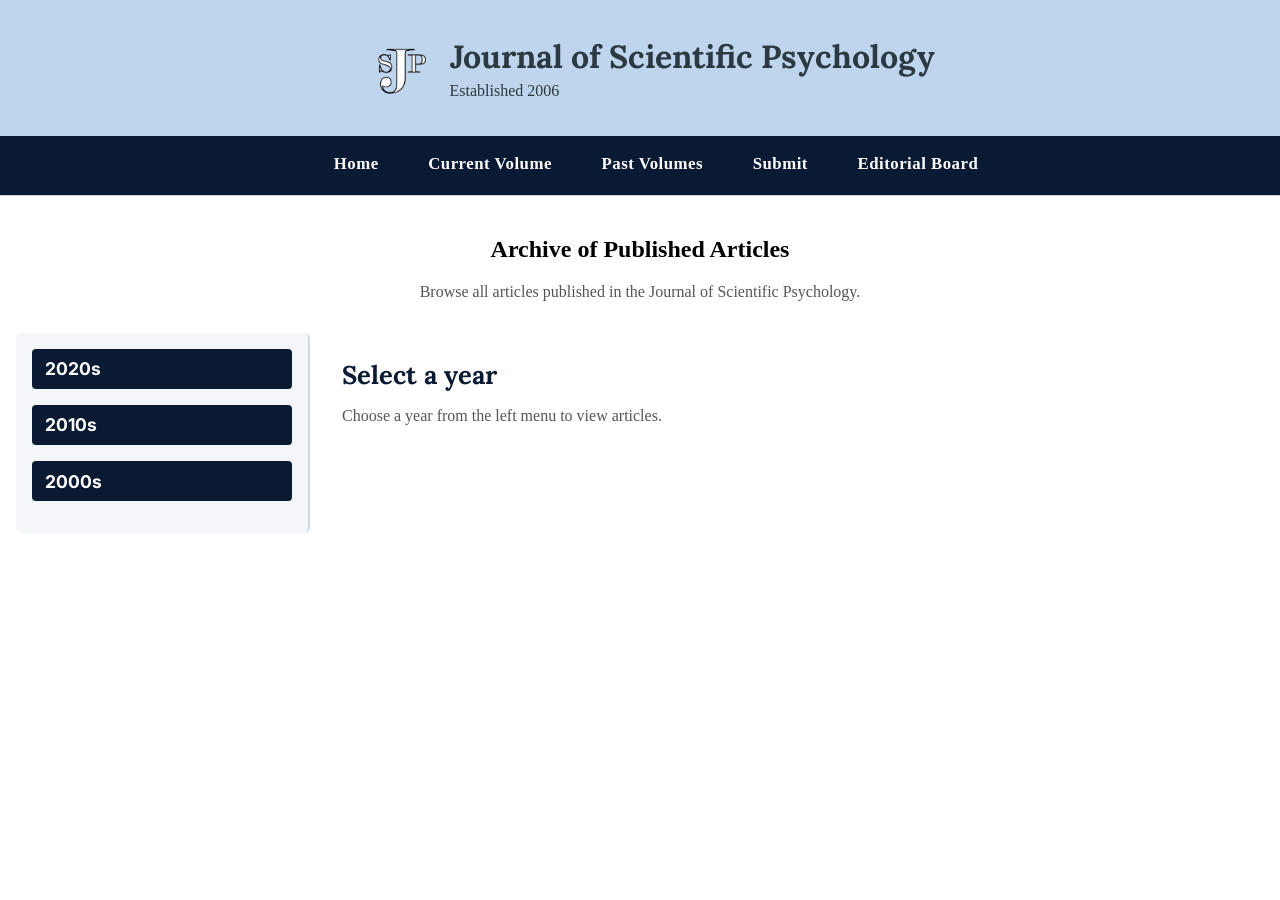
==== Archive.html @ 2d20493f "Add files via upload" ====
<!DOCTYPE html>
<html lang="en">
<head>
<meta charset="UTF-8">
<title>Archive – Journal of Scientific Psychology</title>
<meta name="viewport" content="width=device-width, initial-scale=1.0">
<link href="https://fonts.googleapis.com/css2?family=Lora:wght@400;600;700&family=Inter:wght@300;400;500;600&display=swap" rel="stylesheet">
<link rel="stylesheet" href="style.css">

<style>
/* --- Layout --- */
.archive-container {
  display: flex;
  max-width: 1200px;
  margin: 2rem auto;
  gap: 2rem;
}

/* --- Sidebar --- */
.archive-sidebar {
  width: 260px;
  background: #f4f6f9;
  border-right: 2px solid #d0d7e2;
  padding: 1rem;
  border-radius: 6px;
}

.sidebar-section {
  margin-bottom: 1rem;
}

.sidebar-decade {
  font-family: "Inter", sans-serif;
  font-weight: 700;
  font-size: 1.1rem;
  background: #0b1a33;
  color: #fff;
  padding: 0.6rem 0.8rem;
  border-radius: 4px;
  cursor: pointer;
  transition: 0.2s;
}

.sidebar-decade:hover {
  background: #14294d;
}

.sidebar-years {
  display: none;
  margin-top: 0.5rem;
  padding-left: 0.5rem;
}

.sidebar-years button {
  display: block;
  width: 100%;
  text-align: left;
  background: #e3e8ef;
  border: none;
  padding: 0.5rem 0.8rem;
  margin-bottom: 0.3rem;
  border-radius: 4px;
  font-family: "Inter", sans-serif;
  cursor: pointer;
  transition: 0.2s;
}

.sidebar-years button:hover {
  background: #cdd6e3;
}

.sidebar-years button.active {
  background: #0b1a33;
  color: #fff;
}

/* --- Article Content --- */
.archive-content {
  flex: 1;
}

.year-header {
  font-family: "Lora", serif;
  font-size: 1.6rem;
  margin-bottom: 1rem;
  color: #0b1a33;
}

.article-list {
  display: flex;
  flex-direction: column;
  gap: 1.5rem;
}

.article-item {
  background: #fff;
  border: 1px solid #d0d7e2;
  padding: 1rem;
  border-radius: 6px;
}

.article-card-row {
  display: flex;
  gap: 1rem;
}

.archive-logo {
  height: 80px;
  flex-shrink: 0;
}

.article-card-text h3 a {
  color: #0b1a33;
  text-decoration: none;
}

.article-card-text h3 a:hover {
  text-decoration: underline;
}

.pdf-icon {
  height: 20px;
  margin-right: 6px;
}
</style>
</head>

<body>

<header class="journal-header">
    <div class="journal-banner">
        <img src="JSPLogo.png" alt="Journal Logo" class="journal-logo">
        <div class="journal-banner-text">
            <h1 class="journal-title">Journal of Scientific Psychology</h1>
            <p class="journal-subtitle">Established 2006</p>
        </div>
    </div>

    <nav class="journal-nav">
        <a href="index.html" class="active">Home</a>
        <a href="Articles/2026/2026.html" class="active">Current Volume</a>
        <a href="Archive.html">Past Volumes</a>
        <a href="InfoForAuthors.html">Submit</a>
        <a href="editorialboard.html">Editorial Board</a>
    </nav>
</header>

<main class="journal-main archive-page">

<h2 style="text-align:center;">Archive of Published Articles</h2>
<p style="text-align:center; color:#555;">Browse all articles published in the Journal of Scientific Psychology.</p>

<div class="archive-container">

  <!-- SIDEBAR -->
  <aside class="archive-sidebar">

    <!-- 2020s -->
    <div class="sidebar-section">
      <div class="sidebar-decade">2020s</div>
      <div class="sidebar-years">
        <button data-year="2026">2026</button>
        <button data-year="2025">2025</button>
        <button data-year="2024">2024</button>
        <button data-year="2023">2023</button>
        <button data-year="2022">2022</button>
        <button data-year="2021">2021</button>
        <button data-year="2020">2020</button>
      </div>
    </div>

    <!-- 2010s -->
    <div class="sidebar-section">
      <div class="sidebar-decade">2010s</div>
      <div class="sidebar-years">
        <button data-year="2019">2019</button>
        <button data-year="2018">2018</button>
        <button data-year="2017">2017</button>
        <button data-year="2016">2016</button>
        <button data-year="2015">2015</button>
        <button data-year="2014">2014</button>
        <button data-year="2013">2013</button>
        <button data-year="2012">2012</button>
        <button data-year="2011">2011</button>
        <button data-year="2010">2010</button>
      </div>
    </div>

    <!-- 2000s -->
    <div class="sidebar-section">
      <div class="sidebar-decade">2000s</div>
      <div class="sidebar-years">
        <button data-year="2009">2009</button>
        <button data-year="2008">2008</button>
        <button data-year="2007">2007</button>
        <button data-year="2006">2006</button>
      </div>
    </div>

  </aside>

  <!-- CONTENT -->
  <section class="archive-content" id="archiveContent">
    <h3 class="year-header">Select a year</h3>
    <p style="color:#555;">Choose a year from the left menu to view articles.</p>
  </section>

</div>

</main>

<script>
// COLLAPSIBLE DECADES
document.querySelectorAll('.sidebar-decade').forEach(decade => {
  decade.addEventListener('click', () => {
    const years = decade.nextElementSibling;
    years.style.display = years.style.display === "block" ? "none" : "block";
  });
});

// YEAR CLICK HANDLER
const content = document.getElementById('archiveContent');

document.querySelectorAll('.sidebar-years button').forEach(btn => {
  btn.addEventListener('click', () => {

    document.querySelectorAll('.sidebar-years button').forEach(b => b.classList.remove('active'));
    btn.classList.add('active');

    const year = btn.dataset.year;

    // LOAD YEAR CONTENT
    content.innerHTML = generateYear(year);
  });
});

// YEAR CONTENT GENERATOR
function generateYear(year) {

  // --- 2026 ---
  if (year === "2026") return `
    <h3 class="year-header">2026</h3>
    <div class="article-list">

      <div class="article-item">
        <div class="article-card-row">
          <img src="JSPCover.png" class="archive-logo">
          <div class="article-card-text">
            <p class="article-type">Research Article</p>
            <h3><a href="Articles/2026/ArtSum_MS136.html">The Effect of a Blue Mind Intervention on College Student Well‑Being</a></h3>
            <p class="article-authors">Shannon, E., & Goodman‑Riley, L.</p>
            <p class="article-meta">Vol. 21 (2026), Pgs. 1–16</p>
            <a href="Articles/2026/MS_136.pdf" class="pdf-link" download>
              <img src="https://upload.wikimedia.org/wikipedia/commons/8/87/PDF_file_icon.svg" class="pdf-icon"> Download PDF
            </a>
          </div>
        </div>
      </div>

    </div>
  `;

  // --- 2025 ---
  if (year === "2025") return `
    <h3 class="year-header">2025</h3>
    <div class="article-list">

      <div class="article-item">
        <div class="article-card-row">
          <img src="JSPCover.png" class="archive-logo">
          <div class="article-card-text">
            <p class="article-type">Research Article</p>
            <h3><a href="Articles/2025/ArtSum_MS134.html">Recalling (Some) U.S. Vice Presidents</a></h3>
            <p class="article-authors">Ferraro, F. R.</p>
            <p class="article-meta">Vol. 20 (2025), Pgs. 1–6</p>
            <a href="Articles/2025/MS_134.pdf" class="pdf-link" download>
              <img src="https://upload.wikimedia.org/wikipedia/commons/8/87/PDF_file_icon.svg" class="pdf-icon"> Download PDF
            </a>
          </div>
        </div>
      </div>

      <div class="article-item">
        <div class="article-card-row">
          <img src="JSPCover.png" class="archive-logo">
          <div class="article-card-text">
            <p class="article-type">Research Article</p>
            <h3><a href="Articles/2025/ArtSum_MS135.html">Empathy Unveiled: Exploring the Mediating Role of Empathy in the Sad Eyewitness Effect</a></h3>
            <p class="article-authors">Ridley, C. A., Maass, J. K., & Randell, J. A.</p>
            <p class="article-meta">Vol. 20 (2025), Pgs. 7–20</p>
            <a href="Articles/2025/MS_135.pdf" class="pdf-link" download>
              <img src="https://upload.wikimedia.org/wikipedia/commons/8/87/PDF_file_icon.svg" class="pdf-icon"> Download PDF
            </a>
          </div>
        </div>
      </div>

      <div class="article-item">
        <div class="article-card-row">
          <img src="JSPCover.png" class="archive-logo">
          <div class="article-card-text">
            <p class="article-type">Research Article</p>
            <h3><a href="Articles/2025/ArtSum_MS128.html">Encouraging Employers to Promote Safe-Sun Behaviors among Outdoor Workers</a></h3>
            <p class="article-authors">Entringer, A., Brannon, L., & Whitaker, W.</p>
            <p class="article-meta">Vol. 20 (2025), Pgs. 21-32</p>
            <a href="Articles/2025/MS_128.pdf" class="pdf-link" download>
              <img src="https://upload.wikimedia.org/wikipedia/commons/8/87/PDF_file_icon.svg" class="pdf-icon"> Download PDF
            </a>
          </div>
        </div>
      </div>

      <div class="article-item">
        <div class="article-card-row">
          <img src="JSPCover.png" class="archive-logo">
          <div class="article-card-text">
            <p class="article-type">Research Article</p>
            <h3><a href="Articles/2025/ArtSum_MS132.html">Using the Immediate Feedback Assessment Technique (IFAT) for Test Reviews: Effects on Academic Performance</a></h3>
            <p class="article-authors">Kennette, L. N., Lin, P. S., & Van Havermaet, L. R.</p>
            <p class="article-meta">Vol. 20 (2025), Pgs. 33-41</p>
            <a href="Articles/2025/MS132.pdf" class="pdf-link" download>
              <img src="https://upload.wikimedia.org/wikipedia/commons/8/87/PDF_file_icon.svg" class="pdf-icon"> Download PDF
            </a>
          </div>
        </div>
      </div>

      <div class="article-item">
        <div class="article-card-row">
          <img src="JSPCover.png" class="archive-logo">
          <div class="article-card-text">
            <p class="article-type">Research Article</p>
            <h3><a href="Articles/2025/ArtSum_MS133.html">Eliminating the Potential Roots of Fear: Addressing Thanatophobia in Childhood</a></h3>
            <p class="article-authors">Gray, T, & Maass, J.</p>
            <p class="article-meta">Vol. 20 (2025), Pgs. 42-51</p>
            <a href="Articles/2025/MS133.pdf" class="pdf-link" download>
              <img src="https://upload.wikimedia.org/wikipedia/commons/8/87/PDF_file_icon.svg" class="pdf-icon"> Download PDF
            </a>
          </div>
        </div>
      </div>

    </div>
  `;

  // DEFAULT FOR YEARS WITH NO ARTICLES
  return `
    <h3 class="year-header">${year}</h3>
    <p>Archive in the process of being updated. Additional archives can be found <a href="https://psyencelab.com/archive.html" target="_blank">HERE</a></p>
  `;
}
</script>

</body>
</html>
---- style.css ----
/* ----------------------------------------------------
   JOURNAL HEADER WITH NAVY BANNER
---------------------------------------------------- */
html, body {
    margin: 0;
    padding: 0;
}

.journal-header {
    margin: 0;
    padding: 0;
    width: 100%;
    border-bottom: 1px solid #d0d0d0;
    background: #ffffff;
}

/* Full-width navy masthead */
.journal-banner {
    background: #bed5ed; 
    color: #2b3a42;
    padding: 1.75rem 1rem;
    display: flex;
    align-items: center;
    gap: 1.5rem;
    justify-content: center;
    width: 100%;
}

/* Logo styling */
.journal-logo {
    height: 80px;
    width: auto;
    object-fit: contain;
}

/* Title + subtitle block */
.journal-banner-text {
    display: flex;
    flex-direction: column;
}

.journal-title {
    margin: 0;
    font-family: "Lora", serif;
    font-size: 2rem;
    font-weight: 700;
    color: #2b3a42;
}

.journal-subtitle {
    margin: 0.3rem 0 0;
    font-size: 1rem;
    color: #2b3a42;
}

/* Navigation */
.journal-nav {
    background: #0b1a33; /* same navy as banner */
    padding: 0.75rem 1rem;
    display: flex;
    justify-content: center;
    gap: 1.5rem;
    width: 100%;
}

.journal-nav a {
    text-decoration: none;
    color: #ffffff; /* white on navy looks authoritative */
    font-size: 1.05rem; /* larger text */
    font-weight: 600;   /* stronger presence */
    letter-spacing: 0.5px; /* subtle spacing for a journal feel */
    padding: 0.4rem 0.8rem;
    border-bottom: 2px solid transparent;
    transition: 0.2s ease;
}

.journal-nav a:hover {
    border-bottom-color: #0b1a33;
}

.journal-nav .active {
    border-bottom-color: #0b1a33;
}

.journal-main {
    max-width: 1000px;   /* narrower, more journal-like */
    margin: 2.5rem auto;
    padding: 0 1rem;
}

.journal-footer {
    text-align: center;      /* centers the text */
    margin: 0 auto;          /* centers the block itself */
    padding: 1.5rem 1rem;
    font-size: 0.85rem;
    color: #666;
    border-top: 1px solid var(--border);
    background: #f9f9f9;
}

.about-section {
    margin-bottom: 3rem;
    font-size: 1.05rem;
    line-height: 1.25;
}

.about-section h2 {
    font-size: 1.45rem;
    margin-bottom: 1rem;
    text-align: center;
}

.about-section p {
    margin-bottom: 1.4rem;
    text-align: justify; /* journal-style paragraph alignment */
}

/* Two-column About layout */
.about-layout {
    max-width: 1000px;   /* wider than the main content column */
    margin: 0 auto 3rem; /* centered, with spacing below */
    display: grid;
    grid-template-columns: 280px 1fr;
    gap: 2.5rem;
    align-items: start;
}

/* Left column (sidebar-style) */
.about-left {
    background: #f4f6fa;
    border-left: 4px solid #0b1a33; /* navy accent */
    padding: 1rem 1.5rem;
    font-size: 0.95rem;
    line-height: 1.5;
    grid-column: 1;   /* forces all .about-left items into column 1 */
}

.about-left h3 {
    margin-top: 0;
    font-family: "Lora", serif;
    font-size: 1.1rem;
    color: #0b1a33;
}

/* Right column (main content) */
.about-right {
    font-size: 1.05rem;
    line-height: 1.5;
    grid-column: 2;
    grid-row: 1 / span 4;
}

.about-right h2 {
    font-size: 1.55rem;
    margin-bottom: 1rem;
}

.about-right p {
    font-size: 1.08rem;
    line-height: 1.25;
}

.recent-articles {
    max-width: 800px;   /* or 650px for a very narrow journal column */
    margin: 0 auto 3rem;
}

.pdf-icon {
    height: 18px;   /* or 16px, 20px, etc. */
    width: auto;
}



/* Responsive layout */
@media (max-width: 900px) {
    .about-layout {
        grid-template-columns: 1fr;
    }

    .about-left {
        margin-bottom: 1.5rem;
    }
}

/* --- Article Cards --- */
.article-section {
    width: 100%;
    background: #e6eef5; /* silver-blue */
    padding: 2.5rem 1rem;
    border-top: 3px solid #0b1a33;
}

.article-section h2 {
    text-align: center;
    font-family: "Lora", serif;     /* matches your other h2 */
    font-size: 1.55rem;             /* same size as About the Journal h2 */
    font-weight: 600;
    color: #0b1a33;                 /* your navy accent */
    margin-bottom: 1.5rem;          /* consistent spacing */
    letter-spacing: 0.3px;          /* subtle journal-style refinement */
}

.article-list {
    display: grid;
    grid-template-columns: 1fr;
    gap: 1.5rem;
    max-width: 1100px;
    margin: 0 auto;
}

.article-item {
    background: #ffffff;
    border: 1px solid #c8d3df;
    border-radius: 8px;
    padding: 1.25rem 1.5rem;
    box-shadow: 0 2px 6px rgba(0,0,0,0.08);
}

.article-item h3 a {
    text-decoration: none;
    color: #0b1a33;
}

.article-item h3 a:hover {
    text-decoration: underline;
}

.article-type {
    font-size: 0.85rem;
    font-weight: 600;
    color: #0b1a33;
    margin-bottom: 0.4rem;
}

.article-authors,
.article-meta {
    font-size: 0.9rem;
    color: #555;
    margin: 0.2rem 0;
}

.pdf-link {
    display: inline-flex;
    align-items: center;
    gap: 0.4rem;
    margin-top: 0.6rem;
    font-weight: 600;
    color: #0b1a33;
}

.article-card-row {
    display: flex;
    align-items: flex-start;
    gap: 1rem;
}

.archive-logo {
    height: 100px;   /* larger desktop size */
    width: auto;
    flex-shrink: 0;
    margin-top: 0.3rem;
}


.article-card-text {
    flex: 1;
}

.archive-container {
  display: flex;
 max-width: 1400px !important;
  margin: 2rem auto;
  gap: 3rem;
  align-items: flex-start;
}

.archive-sidebar {
  width: 260px;
  background: #f4f6f9;
  border-right: 2px solid #d0d7e2;
  padding: 0.8rem;
  border-radius: 6px;
  margin-left: 0;
}

.archive-content {
  flex: 1;
  max-width: 1100px;
  margin: 0 auto;
}

/* Override journal-main for archive layout */
.journal-main.archive-page {
    max-width: 1400px !important;
    margin: 2.5rem auto;
    padding: 0 1rem;
}


/* --- New Footer --- */
.journal-footer {
    background: #0b1a33;
    color: #ffffff;
    padding: 2rem 1rem;
}

.footer-inner {
    max-width: 1000px;
    margin: 0 auto;
    display: grid;
    grid-template-columns: 120px 1fr; /* logo column + centered links */
    align-items: center;
}

.footer-logo {
    height: 70px;
    width: auto;
}

.footer-links {
    text-align: center;
    display: flex;
    flex-direction: column;
    gap: 0.4rem;
    font-size: 0.95rem;
}

.footer-links a {
    color: #ffffff;
    text-decoration: none;
}

.footer-links a:hover {
    text-decoration: underline;
}

/* --- Editorial Page ---*/
.editorial-board p {
    line-height: 0.75;
    margin-bottom: 0.4rem;
}
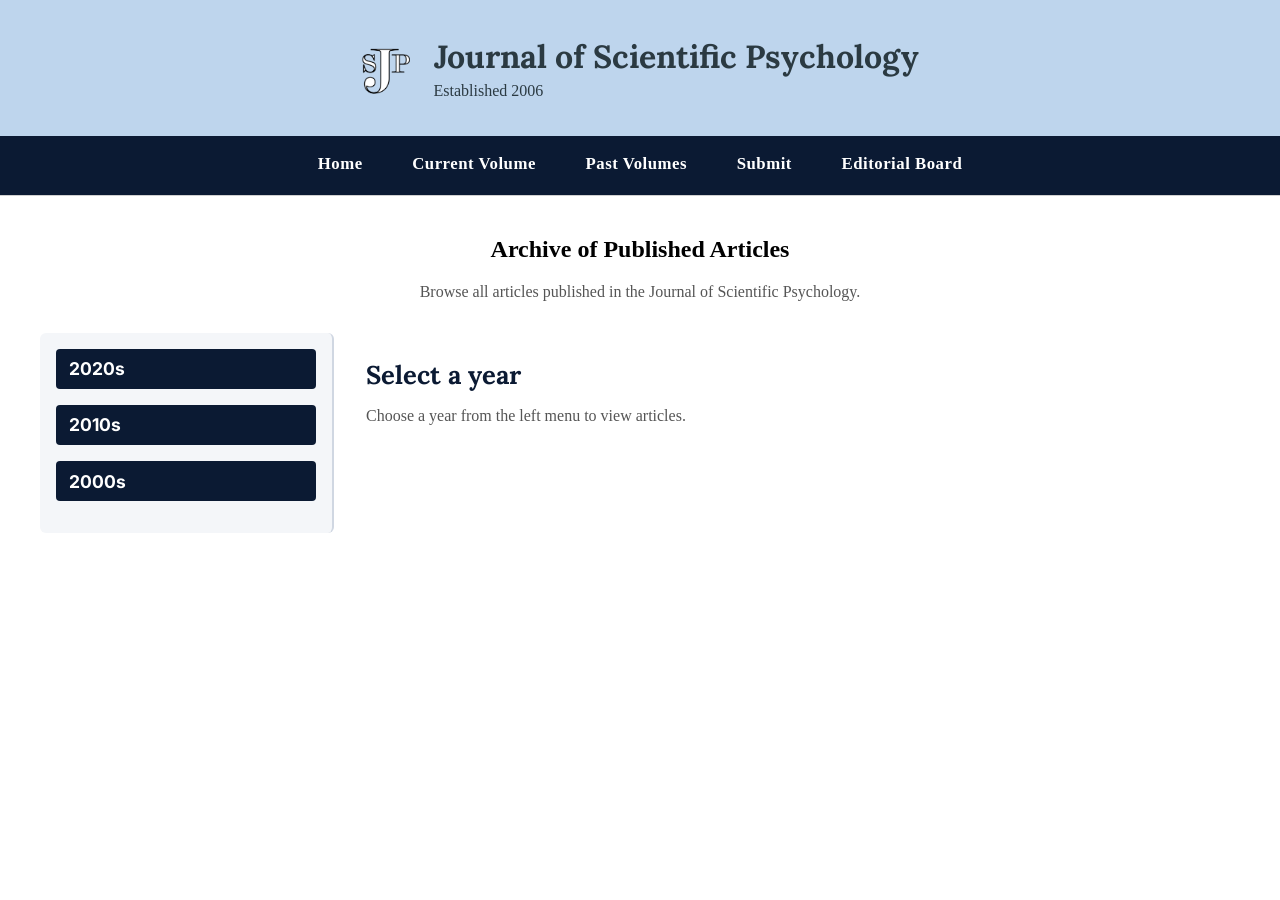
==== commit a2eb4b15: "Update Archive.html" ====
--- a/Archive.html
+++ b/Archive.html
@@ -137,6 +137,11 @@
     </div>
 
     <nav class="journal-nav">
+	<input type="checkbox" id="menu-toggle" class="menu-toggle">
+
+    <label for="menu-toggle" class="hamburger">
+        <span class="hamburger-icon"></span>
+    </label>
         <a href="index.html" class="active">Home</a>
         <a href="Articles/2026/2026.html" class="active">Current Volume</a>
         <a href="Archive.html">Past Volumes</a>
--- a/style.css
+++ b/style.css
@@ -1,39 +1,41 @@
 /* ----------------------------------------------------
-   JOURNAL HEADER WITH NAVY BANNER
+   GLOBAL RESET & BASE
 ---------------------------------------------------- */
 html, body {
     margin: 0;
     padding: 0;
-}
-
+    overflow-x: hidden;
+}
+
+.menu-toggle {
+    display: none;
+}
+
+/* ----------------------------------------------------
+   HEADER & NAVIGATION
+---------------------------------------------------- */
 .journal-header {
-    margin: 0;
-    padding: 0;
     width: 100%;
+    background: #0b1a33;
     border-bottom: 1px solid #d0d0d0;
-    background: #ffffff;
-}
-
-/* Full-width navy masthead */
+}
+
 .journal-banner {
-    background: #bed5ed; 
+    background: #bed5ed;
     color: #2b3a42;
     padding: 1.75rem 1rem;
     display: flex;
     align-items: center;
     gap: 1.5rem;
     justify-content: center;
-    width: 100%;
-}
-
-/* Logo styling */
+}
+
 .journal-logo {
     height: 80px;
     width: auto;
     object-fit: contain;
 }
 
-/* Title + subtitle block */
 .journal-banner-text {
     display: flex;
     flex-direction: column;
@@ -41,8 +43,8 @@
 
 .journal-title {
     margin: 0;
-    font-family: "Lora", serif;
-    font-size: 2rem;
+    font-family: "Lora", serif; /* original */
+    font-size: 2rem;            /* original */
     font-weight: 700;
     color: #2b3a42;
 }
@@ -53,49 +55,69 @@
     color: #2b3a42;
 }
 
-/* Navigation */
 .journal-nav {
-    background: #0b1a33; /* same navy as banner */
+    background: #0b1a33;
     padding: 0.75rem 1rem;
     display: flex;
     justify-content: center;
     gap: 1.5rem;
-    width: 100%;
+    flex-wrap: wrap;
 }
 
 .journal-nav a {
     text-decoration: none;
-    color: #ffffff; /* white on navy looks authoritative */
-    font-size: 1.05rem; /* larger text */
-    font-weight: 600;   /* stronger presence */
-    letter-spacing: 0.5px; /* subtle spacing for a journal feel */
+    color: #ffffff;
+    font-size: 1.05rem;         /* original */
+    font-weight: 600;           /* original */
+    letter-spacing: 0.5px;      /* original */
     padding: 0.4rem 0.8rem;
     border-bottom: 2px solid transparent;
     transition: 0.2s ease;
 }
 
-.journal-nav a:hover {
-    border-bottom-color: #0b1a33;
-}
-
+.journal-nav a:hover,
 .journal-nav .active {
     border-bottom-color: #0b1a33;
 }
 
+/* Hamburger: hidden by default (desktop) */
+.hamburger {
+    display: none;
+    background: #0b1a33;
+    border: none;
+    font-size: 2rem;
+    color: #ffffff;   /* ← MATCHES DESKTOP NAV TEXT */
+    cursor: pointer;
+    margin: 0.5rem 1rem;
+    margin-left: auto;
+}
+
+
+/* ----------------------------------------------------
+   MAIN CONTENT WRAPPER
+---------------------------------------------------- */
 .journal-main {
-    max-width: 1000px;   /* narrower, more journal-like */
+    max-width: 1000px;
     margin: 2.5rem auto;
     padding: 0 1rem;
 }
 
-.journal-footer {
-    text-align: center;      /* centers the text */
-    margin: 0 auto;          /* centers the block itself */
-    padding: 1.5rem 1rem;
-    font-size: 0.85rem;
-    color: #666;
-    border-top: 1px solid var(--border);
-    background: #f9f9f9;
+.journal-main.archive-page {
+    max-width: 1400px;
+    margin: 2.5rem auto;
+    padding: 0 1rem;
+}
+
+/* ----------------------------------------------------
+   ABOUT PAGE LAYOUT
+---------------------------------------------------- */
+.about-layout {
+    max-width: 1000px;
+    margin: 0 auto 3rem;
+    display: grid;
+    grid-template-columns: 280px 1fr;
+    gap: 2.5rem;
+    align-items: start;
 }
 
 .about-section {
@@ -115,51 +137,42 @@
     text-align: justify; /* journal-style paragraph alignment */
 }
 
-/* Two-column About layout */
-.about-layout {
-    max-width: 1000px;   /* wider than the main content column */
-    margin: 0 auto 3rem; /* centered, with spacing below */
-    display: grid;
-    grid-template-columns: 280px 1fr;
-    gap: 2.5rem;
-    align-items: start;
-}
-
-/* Left column (sidebar-style) */
 .about-left {
     background: #f4f6fa;
-    border-left: 4px solid #0b1a33; /* navy accent */
+    border-left: 4px solid #0b1a33;
     padding: 1rem 1.5rem;
-    font-size: 0.95rem;
-    line-height: 1.5;
-    grid-column: 1;   /* forces all .about-left items into column 1 */
+    font-size: 0.95rem;         /* original */
+    line-height: 1.5;           /* original */
+    grid-column: 1;             /* original */
 }
 
 .about-left h3 {
     margin-top: 0;
-    font-family: "Lora", serif;
-    font-size: 1.1rem;
+    font-family: "Lora", serif; /* original */
+    font-size: 1.1rem;          /* original */
     color: #0b1a33;
 }
 
-/* Right column (main content) */
 .about-right {
-    font-size: 1.05rem;
-    line-height: 1.5;
-    grid-column: 2;
-    grid-row: 1 / span 4;
+    font-size: 1.05rem;         /* original */
+    line-height: 1.5;           /* original */
+    grid-column: 2;             /* original */
+    grid-row: 1 / span 4;       /* original */
 }
 
 .about-right h2 {
-    font-size: 1.55rem;
+    font-size: 1.55rem;         /* original */
     margin-bottom: 1rem;
 }
 
 .about-right p {
-    font-size: 1.08rem;
-    line-height: 1.25;
-}
-
+    font-size: 1.08rem;         /* original */
+    line-height: 1.25;          /* original */
+}
+
+/* ----------------------------------------------------
+   ARTICLE CARDS
+---------------------------------------------------- */
 .recent-articles {
     max-width: 800px;   /* or 650px for a very narrow journal column */
     margin: 0 auto 3rem;
@@ -170,35 +183,21 @@
     width: auto;
 }
 
-
-
-/* Responsive layout */
-@media (max-width: 900px) {
-    .about-layout {
-        grid-template-columns: 1fr;
-    }
-
-    .about-left {
-        margin-bottom: 1.5rem;
-    }
-}
-
-/* --- Article Cards --- */
 .article-section {
     width: 100%;
-    background: #e6eef5; /* silver-blue */
+    background: #e6eef5;
     padding: 2.5rem 1rem;
     border-top: 3px solid #0b1a33;
 }
 
 .article-section h2 {
     text-align: center;
-    font-family: "Lora", serif;     /* matches your other h2 */
-    font-size: 1.55rem;             /* same size as About the Journal h2 */
+    font-family: "Lora", serif; /* original */
+    font-size: 1.55rem;         /* original */
     font-weight: 600;
-    color: #0b1a33;                 /* your navy accent */
-    margin-bottom: 1.5rem;          /* consistent spacing */
-    letter-spacing: 0.3px;          /* subtle journal-style refinement */
+    color: #0b1a33;
+    margin-bottom: 1.5rem;
+    letter-spacing: 0.3px;
 }
 
 .article-list {
@@ -227,7 +226,7 @@
 }
 
 .article-type {
-    font-size: 0.85rem;
+    font-size: 0.85rem;         /* original */
     font-weight: 600;
     color: #0b1a33;
     margin-bottom: 0.4rem;
@@ -235,9 +234,33 @@
 
 .article-authors,
 .article-meta {
-    font-size: 0.9rem;
+    font-size: 0.9rem;          /* original */
     color: #555;
     margin: 0.2rem 0;
+}
+
+/* ----------------------------------------------------
+   ARCHIVE PAGE LAYOUT
+---------------------------------------------------- */
+.archive-container {
+    display: flex;
+    max-width: 1400px;
+    margin: 2rem auto;
+    gap: 3rem;
+}
+
+.archive-sidebar {
+    width: 260px;
+    background: #f4f6f9;
+    border-right: 2px solid #d0d7e2;
+    padding: 0.8rem;
+    border-radius: 6px;
+}
+
+.archive-content {
+    flex: 1;
+    max-width: 1100px;
+    margin: 0 auto;
 }
 
 .pdf-link {
@@ -267,38 +290,17 @@
     flex: 1;
 }
 
-.archive-container {
-  display: flex;
- max-width: 1400px !important;
-  margin: 2rem auto;
-  gap: 3rem;
-  align-items: flex-start;
-}
-
-.archive-sidebar {
-  width: 260px;
-  background: #f4f6f9;
-  border-right: 2px solid #d0d7e2;
-  padding: 0.8rem;
-  border-radius: 6px;
-  margin-left: 0;
-}
-
-.archive-content {
-  flex: 1;
-  max-width: 1100px;
-  margin: 0 auto;
-}
-
-/* Override journal-main for archive layout */
-.journal-main.archive-page {
-    max-width: 1400px !important;
-    margin: 2.5rem auto;
-    padding: 0 1rem;
-}
-
-
-/* --- New Footer --- */
+/* ----------------------------------------------------
+   EDITORIAL PAGE
+---------------------------------------------------- */
+.editorial-board p {
+    line-height: 0.75;          /* original */
+    margin-bottom: 0.4rem;
+}
+
+/* ----------------------------------------------------
+   FOOTER
+---------------------------------------------------- */
 .journal-footer {
     background: #0b1a33;
     color: #ffffff;
@@ -309,13 +311,12 @@
     max-width: 1000px;
     margin: 0 auto;
     display: grid;
-    grid-template-columns: 120px 1fr; /* logo column + centered links */
+    grid-template-columns: 120px 1fr;
     align-items: center;
 }
 
 .footer-logo {
     height: 70px;
-    width: auto;
 }
 
 .footer-links {
@@ -323,7 +324,7 @@
     display: flex;
     flex-direction: column;
     gap: 0.4rem;
-    font-size: 0.95rem;
+    font-size: 0.95rem;         /* original */
 }
 
 .footer-links a {
@@ -331,13 +332,154 @@
     text-decoration: none;
 }
 
-.footer-links a:hover {
-    text-decoration: underline;
-}
-
-/* --- Editorial Page ---*/
-.editorial-board p {
-    line-height: 0.75;
-    margin-bottom: 0.4rem;
-}
-
+/* ----------------------------------------------------
+   MOBILE RESPONSIVE FIXES
+---------------------------------------------------- */
+@media (max-width: 900px) {
+
+    .journal-main,
+    .about-layout,
+    .archive-container {
+        max-width: 100%;
+        margin: 1rem auto;
+        padding: 0 1rem;
+    }
+
+    .journal-banner {
+        flex-direction: column;
+        text-align: center;
+    }
+
+    .journal-logo {
+        height: 60px;
+    }
+
+    .hamburger {
+        display: block;
+        background: none;
+        border: none;
+        cursor: pointer;
+        padding: 0.5rem;
+        margin-left: auto;
+    }
+
+    /* Three-line hamburger icon (already correct) */
+    .hamburger-icon {
+        display: block;
+        position: relative;
+        width: 28px;
+        height: 3px;
+        background: #ffffff;
+        border-radius: 2px;
+        transition: all 0.3s ease;
+    }
+
+    .hamburger-icon::before,
+    .hamburger-icon::after {
+        content: '';
+        position: absolute;
+        width: 28px;
+        height: 3px;
+        background: #ffffff;
+        border-radius: 2px;
+        left: 0;
+        transition: all 0.3s ease;
+    }
+
+    .hamburger-icon::before { top: -8px; }
+    .hamburger-icon::after { top: 8px; }
+
+    /* Mobile nav layout */
+    .journal-nav {
+        flex-direction: column;
+        gap: 1rem;
+        background: #0b1a33;
+        padding: 1rem;
+    }
+
+    /* Hide links by default on mobile */
+    .journal-nav a {
+        display: none;
+        font-size: 0.95rem;
+        padding: 0.3rem 0.6rem;
+    }
+
+    /* Show links when checkbox is checked */
+    #menu-toggle:checked ~ a {
+        display: block;
+    }
+
+    /* (keep your other mobile rules: about-layout, archive, etc.) */
+
+    .about-layout {
+        grid-template-columns: 1fr;
+    }
+
+    .about-left,
+    .about-right {
+        grid-column: 1 !important;
+        grid-row: auto !important;
+    }
+
+    .about-left {
+        margin-bottom: 1.5rem;
+    }
+
+    .archive-container {
+        flex-direction: column;
+        gap: 1.5rem;
+    }
+
+    .article-card-row {
+        flex-direction: column;
+        align-items: center;
+        text-align: center;
+    }
+
+    .archive-logo {
+        height: 80px;
+    }
+}
+
+@media (max-width: 900px) {
+
+    /* Hard clamp the recent publication section to the viewport */
+    .article-section {
+        width: 100%;
+        max-width: 100vw;
+        padding-left: 0.5rem;
+        padding-right: 0.5rem;
+        box-sizing: border-box;
+        overflow-x: hidden;
+    }
+
+    .article-list {
+        width: 100%;
+        max-width: 100vw;
+        margin: 0 auto;
+        box-sizing: border-box;
+        overflow-x: hidden;
+    }
+
+    .article-item {
+        width: 100%;
+        max-width: 100%;
+        box-sizing: border-box;
+        overflow-x: hidden;
+    }
+
+    /* PDF link + icon: prevent them from pushing the card wider */
+    .pdf-link {
+        display: inline-flex;
+        flex-wrap: wrap;
+        max-width: 100%;
+        box-sizing: border-box;
+        overflow-x: hidden;
+    }
+
+    .pdf-icon {
+        max-width: 20px;
+        height: auto;
+        flex-shrink: 0;
+    }
+}
